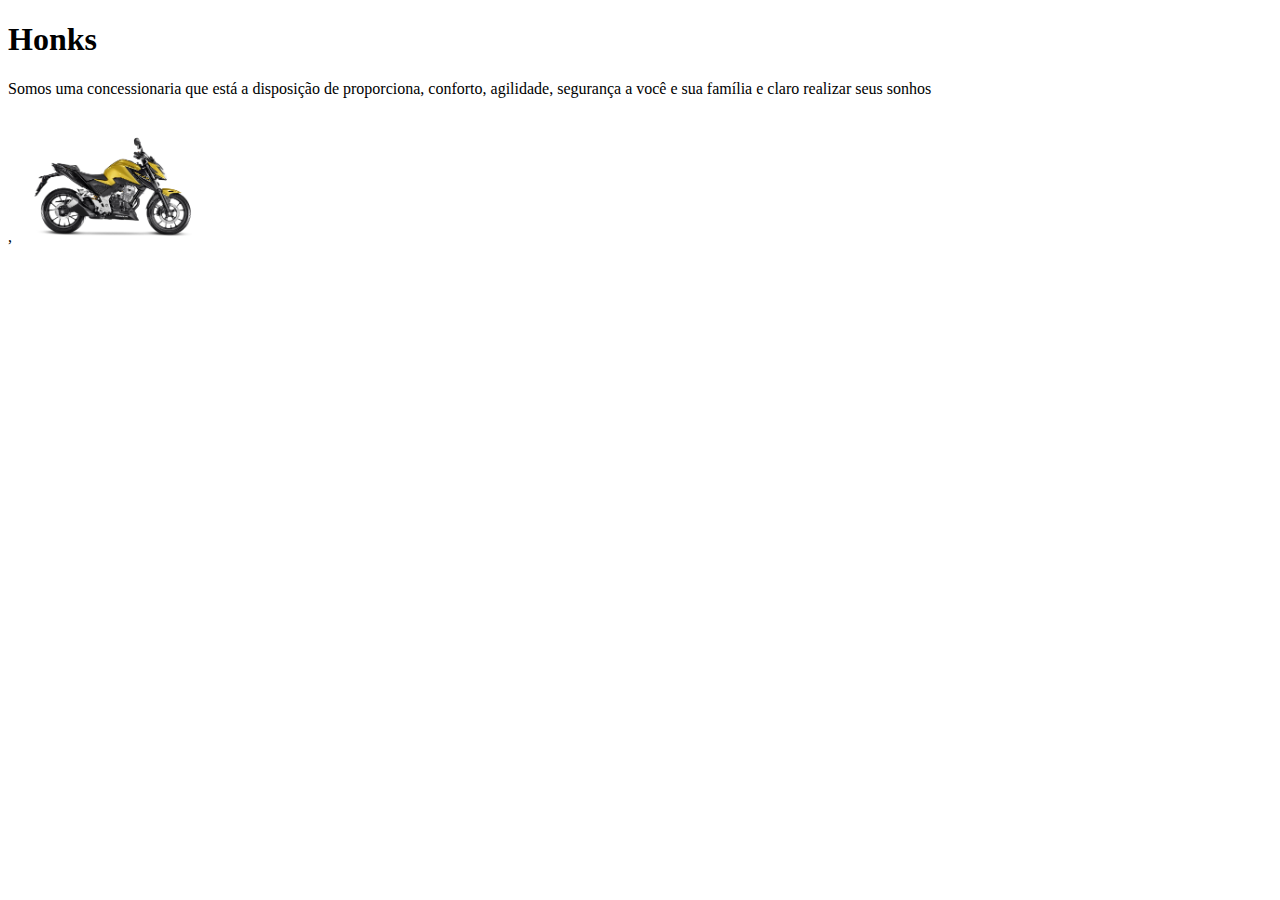
==== index.html @ b6f13bbd "Add files via upload" ====
<!DOCTYPE html>
<html lang="en">
<head>
    <meta charset="UTF-8">
    <meta http-equiv="X-UA-Compatible" content="IE=edge">
    <meta name="viewport" content="width=device-width, initial-scale=1.0">
    <link rel="stylesheet" href="style.css">
    <title>Concessionaria Honks</title>
</head>
<body>
    <header>

    </header>

    <main>
        <h1>Honks</h1>
        <p> Somos uma concessionaria que está a disposição de proporciona, conforto, agilidade, segurança a você e sua família 
           e claro realizar seus sonhos</p>,
        <img src="moto.webp">
    </main>

    <footer>
        
    </footer>
    
</body>
</html>
---- style.css ----
img{
    width: 200px;
}
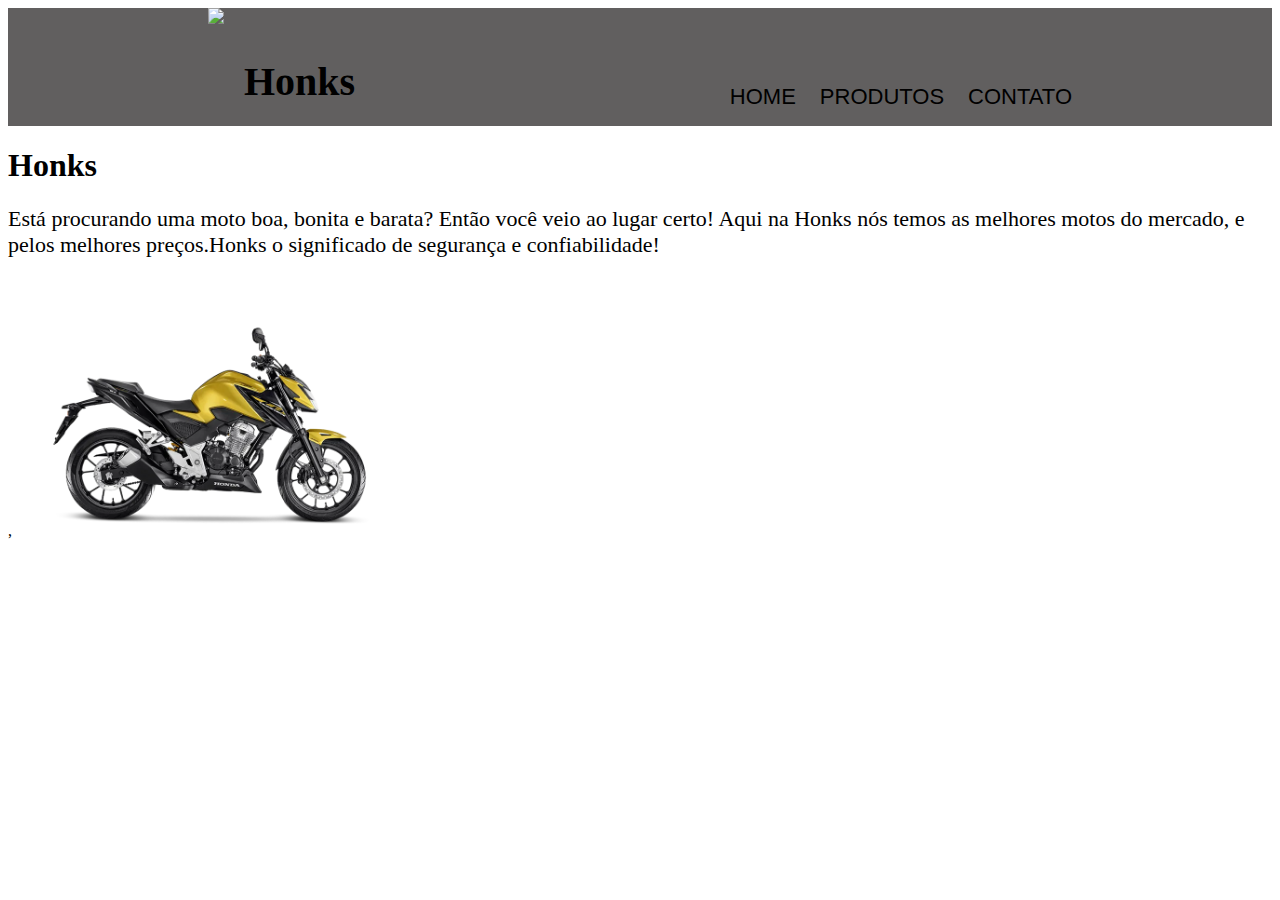
==== commit ffa4b2fe: "Add files via upload" ====
--- a/index.html
+++ b/index.html
@@ -9,13 +9,22 @@
 </head>
 <body>
     <header>
-
+        <div class="logo-site">	
+            <a href="#"><img src="logo.png"></a>
+            <h1><a href="#">Honks</a></h1>
+        </div>
+        <nav>
+            <ul>
+                <li><a href="index.html">Home</a></li>
+                <li><a href="produtos.html">Produtos</a></li>
+                <li><a href="contato.html">Contato</a></li>
+            </ul>
+        </nav>
     </header>
 
     <main>
         <h1>Honks</h1>
-        <p> Somos uma concessionaria que está a disposição de proporciona, conforto, agilidade, segurança a você e sua família 
-           e claro realizar seus sonhos</p>,
+        <p> Está procurando uma moto boa, bonita e barata? Então você veio ao lugar certo! Aqui na Honks nós temos as melhores motos do mercado, e pelos melhores preços.Honks o significado de segurança e confiabilidade!</p>,
         <img src="moto.webp">
     </main>
 
--- a/style.css
+++ b/style.css
@@ -1,3 +1,64 @@
-img{
-    width: 200px;
-}+
+header{
+    background-color: rgb(97, 95, 95);
+    display: table;
+    width: 100%;
+}
+
+.logo-site{
+    float:left;
+    margin: 0 0 0 200px;
+}
+
+.logo-site img{
+    float:left;
+    max-width: 100px;
+}
+
+.logo-site h1{
+    display: inline-block;
+    margin: 50px 0 0 20px;
+}
+
+.logo-site h1 a{
+    text-decoration: none;
+    color: #000000;
+    font-weight: bold;
+	font-size: 40px;
+}
+
+nav{
+    float: right;
+    margin: 0 200px 0 150px;
+}
+
+nav li{
+    display: inline-block;
+    margin: 60px 0 0 20px;
+}
+
+nav a {
+	text-transform: uppercase;
+    font-family: Helvetica;
+	color: #000000;
+	font-size: 22px;
+	text-decoration: none;
+}
+
+nav a:hover {
+	color: #fc0000;
+}
+
+
+
+
+
+
+
+main p{
+    font-size: 22px;
+}
+
+main img{   
+    width: 400px;
+}
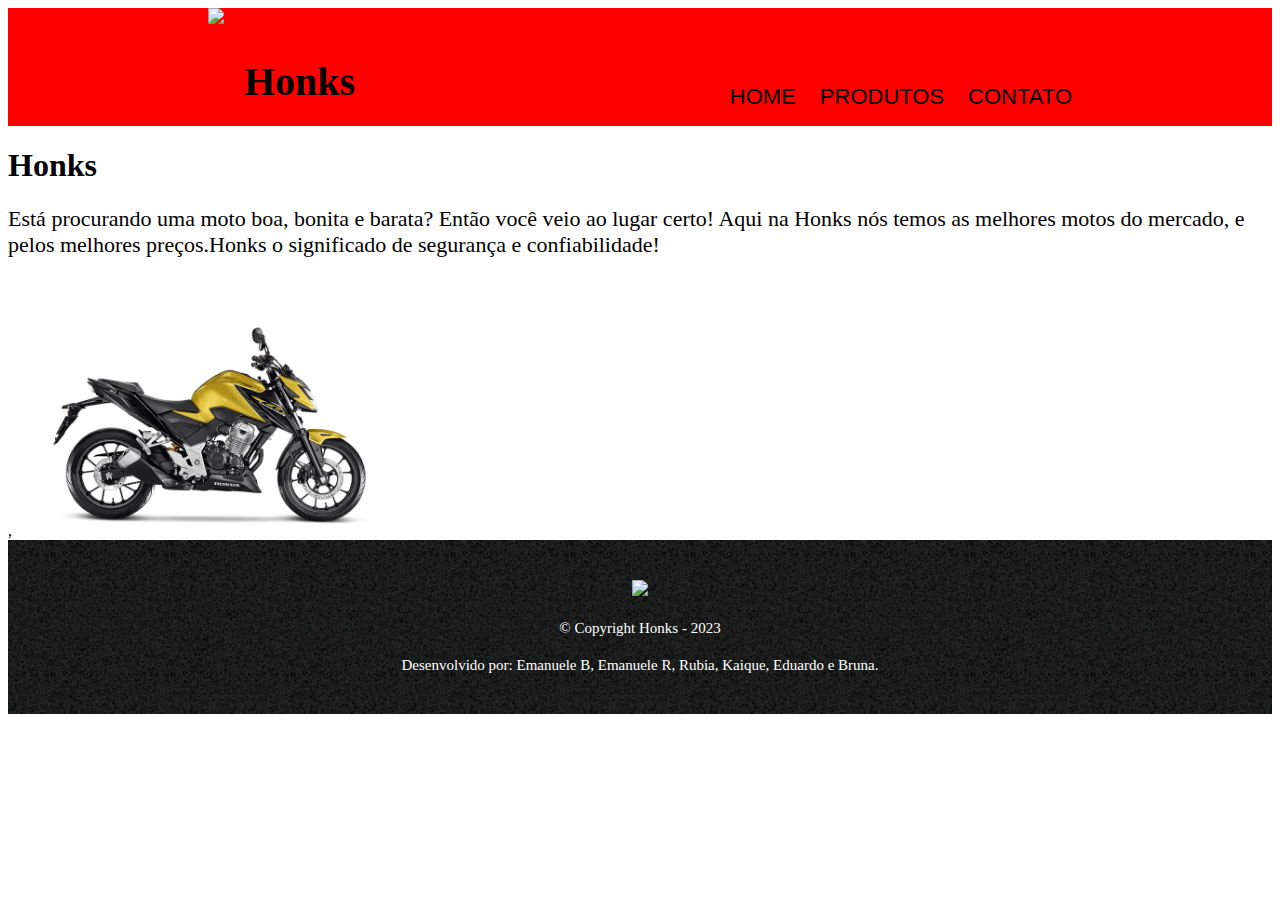
==== commit 6b455e24: "Add files via upload" ====
--- a/index.html
+++ b/index.html
@@ -29,6 +29,9 @@
     </main>
 
     <footer>
+        <img src="logo-branco.png">
+		<p class="copyright">&copy; Copyright Honks - 2023</p>
+        <p class="copyright">Desenvolvido por: Emanuele B, Emanuele R, Rubia, Kaique, Eduardo e Bruna.</p>
         
     </footer>
     
--- a/style.css
+++ b/style.css
@@ -1,6 +1,6 @@
 
 header{
-    background-color: rgb(97, 95, 95);
+    background-color: rgb(255, 0, 0);
     display: table;
     width: 100%;
 }
@@ -46,7 +46,7 @@
 }
 
 nav a:hover {
-	color: #fc0000;
+	color: #ffffff;
 }
 
 
@@ -62,3 +62,19 @@
 main img{   
     width: 400px;
 }
+
+
+
+
+
+footer {
+	text-align: center;
+	background: url("bg.jpg");
+	padding: 40px 0;
+}
+
+.copyright {
+	color: #FFFFFF;
+	font-size: 15px;
+	margin: 20px 0 0;
+}
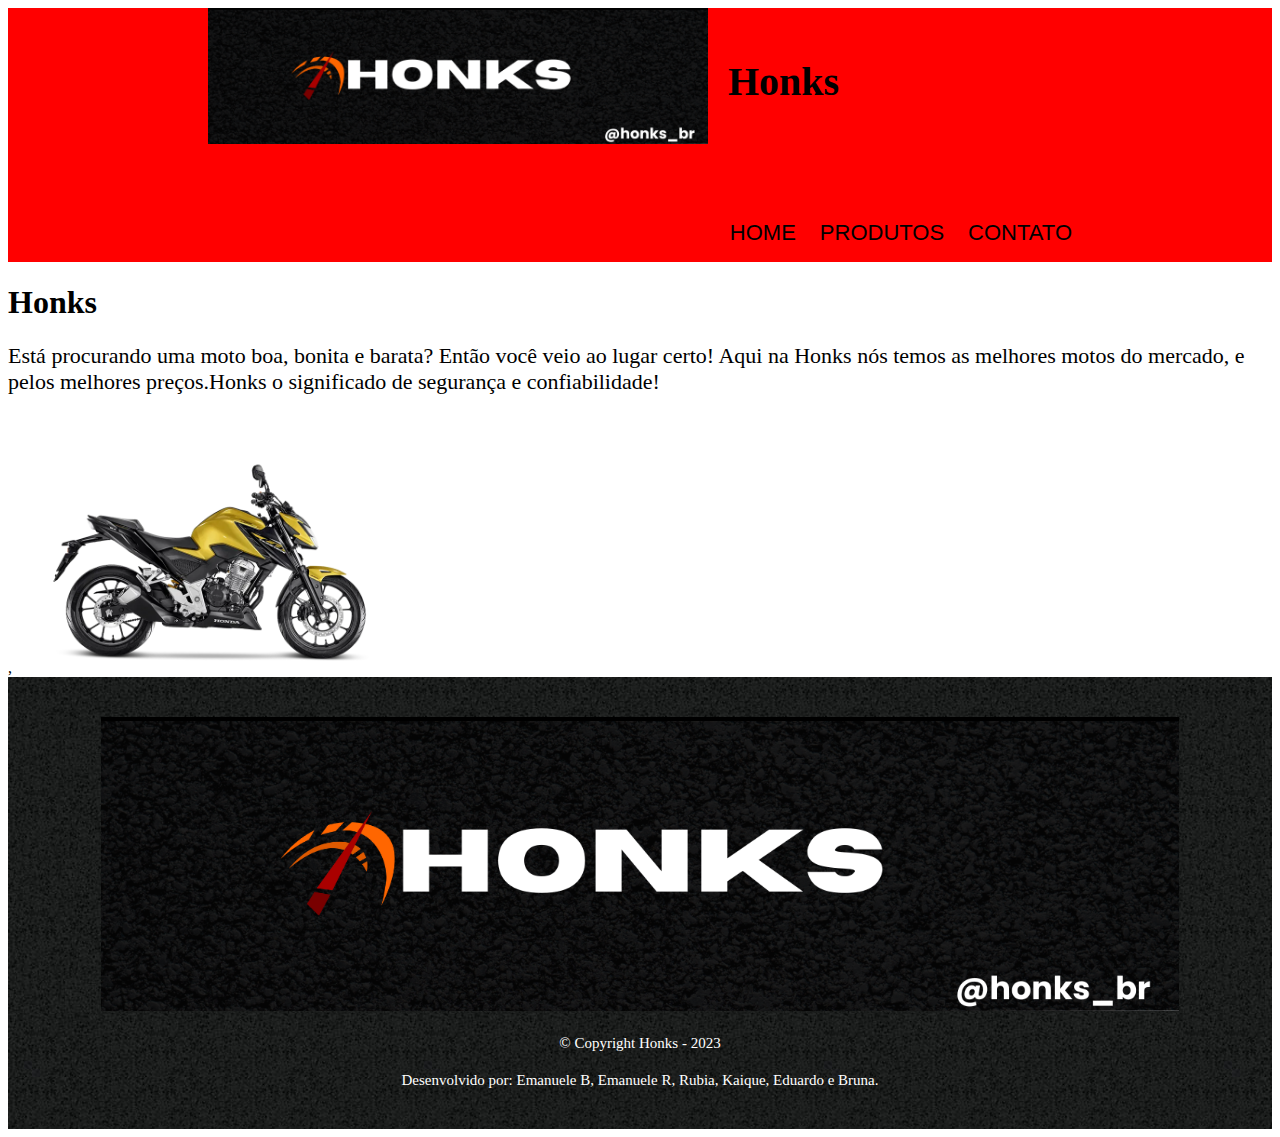
==== commit c0402393: "Add files via upload" ====
--- a/index.html
+++ b/index.html
@@ -22,14 +22,14 @@
         </nav>
     </header>
 
-    <main>
+    <main class="home">
         <h1>Honks</h1>
         <p> Está procurando uma moto boa, bonita e barata? Então você veio ao lugar certo! Aqui na Honks nós temos as melhores motos do mercado, e pelos melhores preços.Honks o significado de segurança e confiabilidade!</p>,
         <img src="moto.webp">
     </main>
 
     <footer>
-        <img src="logo-branco.png">
+        <img src="logo.png">
 		<p class="copyright">&copy; Copyright Honks - 2023</p>
         <p class="copyright">Desenvolvido por: Emanuele B, Emanuele R, Rubia, Kaique, Eduardo e Bruna.</p>
         
--- a/style.css
+++ b/style.css
@@ -12,7 +12,7 @@
 
 .logo-site img{
     float:left;
-    max-width: 100px;
+    max-width: 500px;
 }
 
 .logo-site h1{
@@ -55,12 +55,58 @@
 
 
 
-main p{
+.home p{
     font-size: 22px;
 }
 
-main img{   
+.home img{   
     width: 400px;
+}
+
+
+
+
+/* css dos produtos */
+.produtos {
+	width: 940px;
+	margin: 0 auto;
+	padding: 50px 0;
+}
+.produtos li {
+    display: inline-block;
+    text-align: center;
+    width: 30%;
+    vertical-align: top;
+    margin: 0 1.5%;
+    padding: 30px 20px;
+    box-sizing: border-box;
+    border: 2px solid black;
+    border-radius: 10px;
+}
+
+.produtos li img{
+    width: 250px;
+}
+.produtos li:hover{
+    border-color: red;
+}
+.produtos li:active{
+    border-color: blue;
+}
+.produtos li:hover h2{
+    font-size: 34px;
+}
+.produtos h2{
+    font-size:30px;
+    font-weight: bold;
+}
+.produto-descricao{
+    font-size: 18px;
+}
+.produto-preco{
+    font-size: 22px;
+    font-weight: bold;
+    margin-top: 10px;
 }
 
 
